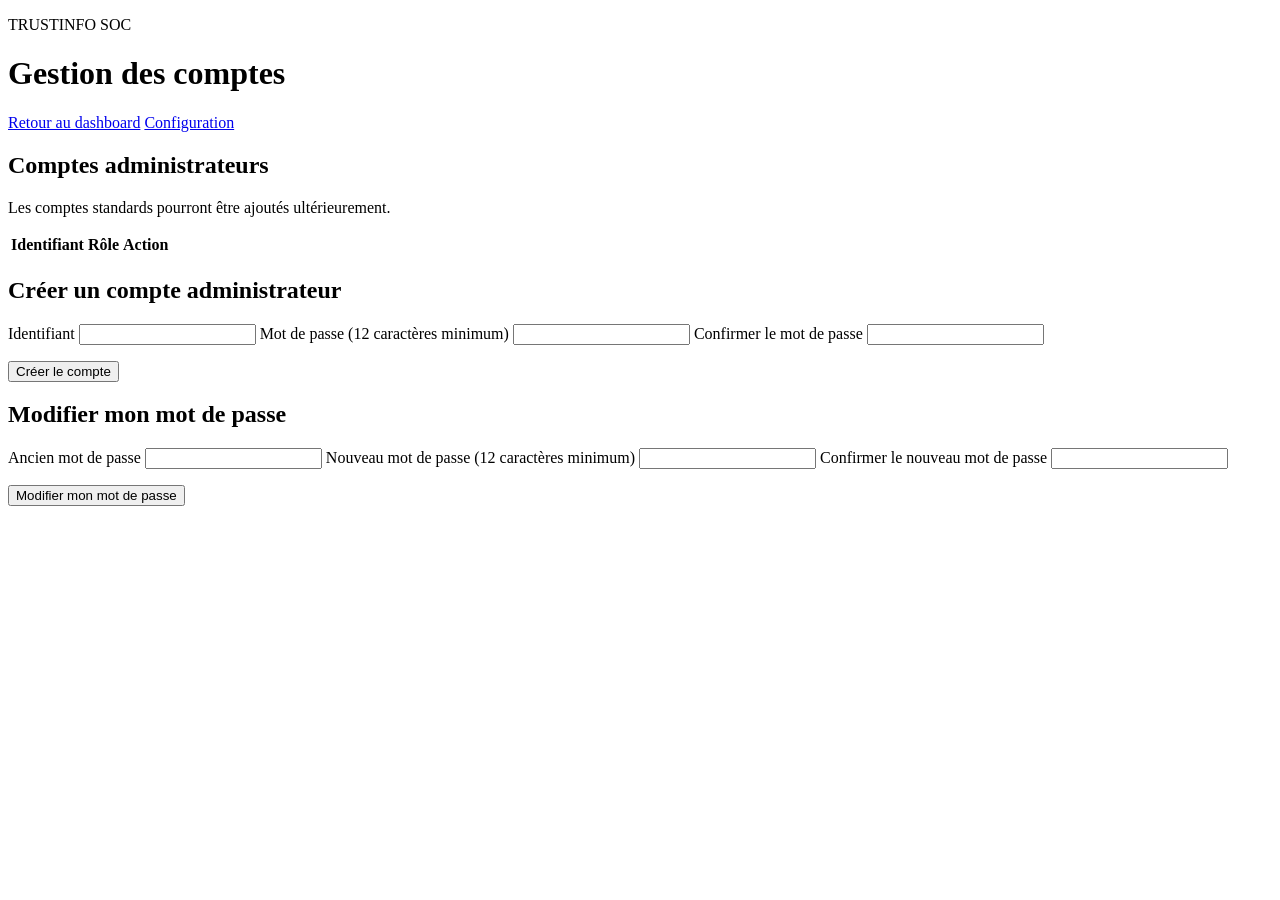
==== internal/soc/web/accounts.html @ 7dc9672d "v2.5.0 ajout compte et configuration en gui" ====
<!doctype html>
<html lang="fr">
<head>
  <meta charset="utf-8">
  <meta name="viewport" content="width=device-width, initial-scale=1">
  <meta name="color-scheme" content="light">
  <title>Comptes — Console SOC</title>
  <link rel="stylesheet" href="/assets/dashboard.css">
</head>
<body>
  <main class="shell">
    <header class="topbar">
      <div>
        <p class="eyebrow">TRUSTINFO SOC</p>
        <h1>Gestion des comptes</h1>
      </div>
      <nav class="maintenance-actions" aria-label="Navigation">
        <a class="secondary maintenance-back" href="/">Retour au dashboard</a>
        <a class="secondary maintenance-back" href="/settings">Configuration</a>
      </nav>
    </header>

    <section class="panel">
      <h2>Comptes administrateurs</h2>
      <p class="muted">Les comptes standards pourront être ajoutés ultérieurement.</p>
      <p id="accounts-error" class="message" role="status"></p>
      <div class="table-wrap">
        <table>
          <thead><tr><th>Identifiant</th><th>Rôle</th><th>Action</th></tr></thead>
          <tbody id="accounts-list"></tbody>
        </table>
      </div>
    </section>

    <section class="panel">
      <h2>Créer un compte administrateur</h2>
      <form id="create-account-form" class="admin-form">
        <label for="new-username">Identifiant</label>
        <input id="new-username" autocomplete="off" required minlength="3" maxlength="64">
        <label for="new-password">Mot de passe (12 caractères minimum)</label>
        <input id="new-password" type="password" autocomplete="new-password" required minlength="12">
        <label for="confirm-new-password">Confirmer le mot de passe</label>
        <input id="confirm-new-password" type="password" autocomplete="new-password" required minlength="12">
        <p id="create-password-mismatch" class="message" role="status" aria-live="polite"></p>
        <button type="submit">Créer le compte</button>
      </form>
      <p id="create-account-message" class="message" role="status"></p>
    </section>

    <section class="panel">
      <h2>Modifier mon mot de passe</h2>
      <form id="change-password-form" class="admin-form">
        <label for="current-account-password">Ancien mot de passe</label>
        <input id="current-account-password" type="password" autocomplete="current-password" required>
        <label for="new-account-password">Nouveau mot de passe (12 caractères minimum)</label>
        <input id="new-account-password" type="password" autocomplete="new-password" required minlength="12">
        <label for="confirm-account-password">Confirmer le nouveau mot de passe</label>
        <input id="confirm-account-password" type="password" autocomplete="new-password" required minlength="12">
        <p id="change-password-mismatch" class="message" role="status" aria-live="polite"></p>
        <button type="submit">Modifier mon mot de passe</button>
      </form>
      <p id="password-message" class="message" role="status"></p>
    </section>
  </main>
  <script src="/assets/admin.js" defer></script>
</body>
</html>
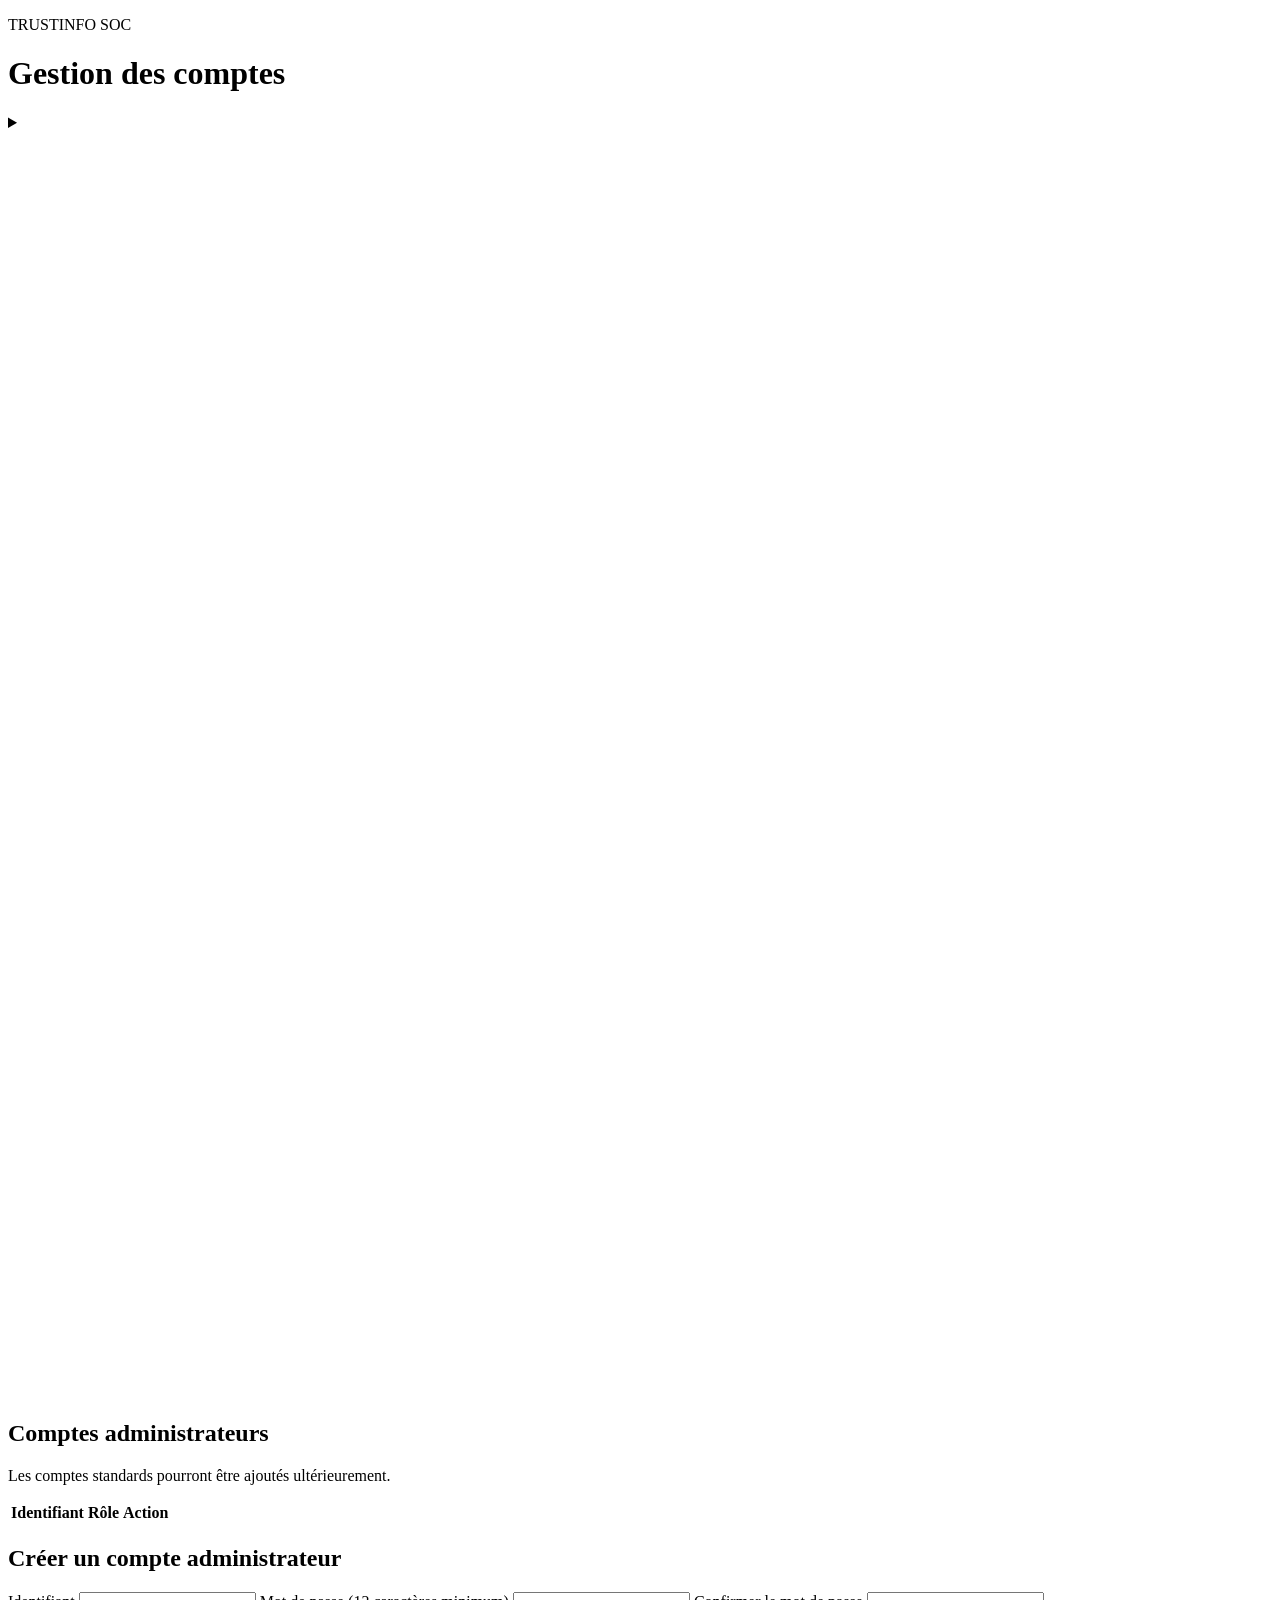
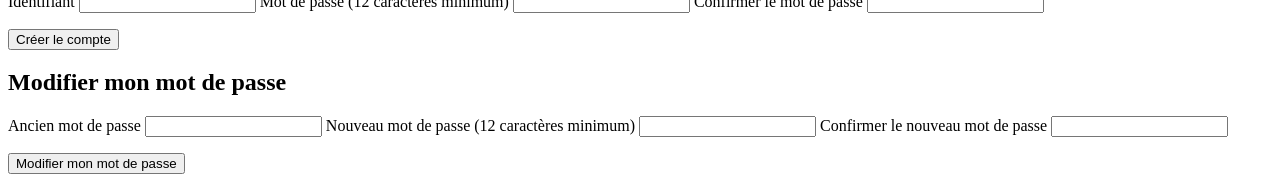
==== commit 5d8ed914: "v2.10.4 corection menu burger" ====
--- a/internal/soc/web/accounts.html
+++ b/internal/soc/web/accounts.html
@@ -14,10 +14,21 @@
         <p class="eyebrow">TRUSTINFO SOC</p>
         <h1>Gestion des comptes</h1>
       </div>
-      <nav class="maintenance-actions" aria-label="Navigation">
-        <a class="secondary maintenance-back" href="/">Retour au dashboard</a>
-        <a class="secondary maintenance-back" href="/settings">Configuration</a>
-      </nav>
+      <details class="account-menu">
+        <summary aria-label="Ouvrir le menu">
+          <svg aria-hidden="true" focusable="false" viewBox="0 0 24 24">
+            <path d="M4 6h16M4 12h16M4 18h16"/>
+          </svg>
+        </summary>
+        <nav aria-label="Menu principal">
+          <a href="/">Accueil</a>
+          <a href="/events">Événements</a>
+          <a href="/vulnerabilities">Versions à mettre à jour</a>
+          <a href="/maintenance">État de la collecte Wazuh</a>
+          <a href="/accounts">Gestion des comptes</a>
+          <a href="/settings">Configuration Wazuh</a>
+        </nav>
+      </details>
     </header>
 
     <section class="panel">
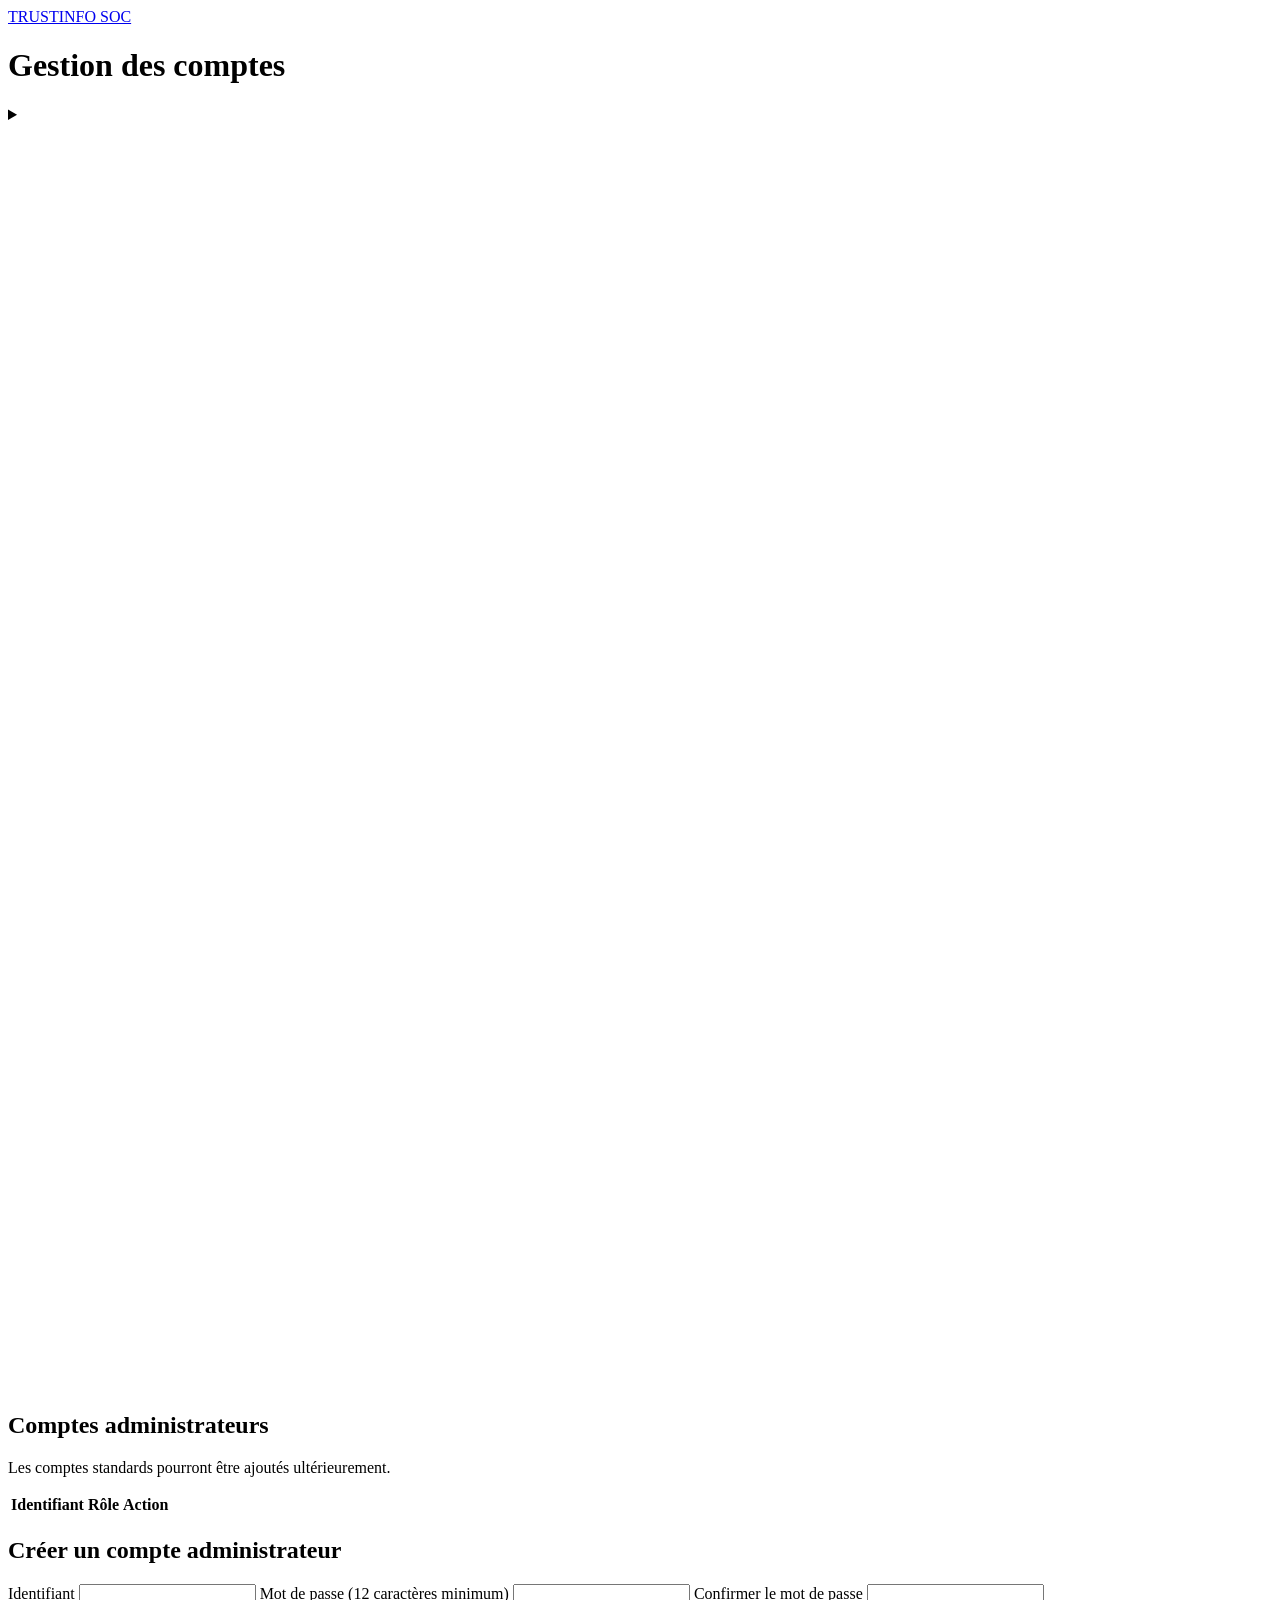
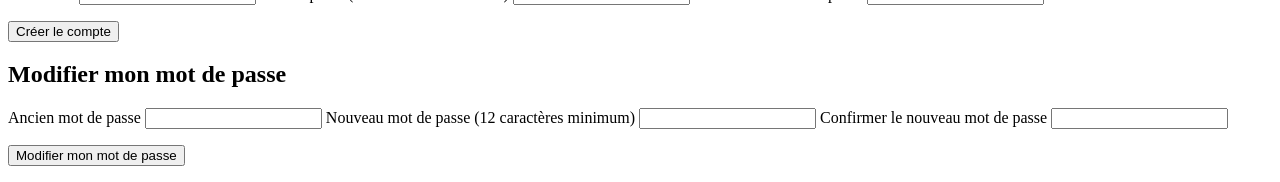
==== commit cb971b94: "v2.10.5 bouton de retour au menu" ====
--- a/internal/soc/web/accounts.html
+++ b/internal/soc/web/accounts.html
@@ -11,7 +11,7 @@
   <main class="shell">
     <header class="topbar">
       <div>
-        <p class="eyebrow">TRUSTINFO SOC</p>
+        <a class="eyebrow brand-home" href="/">TRUSTINFO SOC</a>
         <h1>Gestion des comptes</h1>
       </div>
       <details class="account-menu">
@@ -73,6 +73,7 @@
       <p id="password-message" class="message" role="status"></p>
     </section>
   </main>
+  <script src="/assets/account-menu.js" defer></script>
   <script src="/assets/admin.js" defer></script>
 </body>
 </html>
